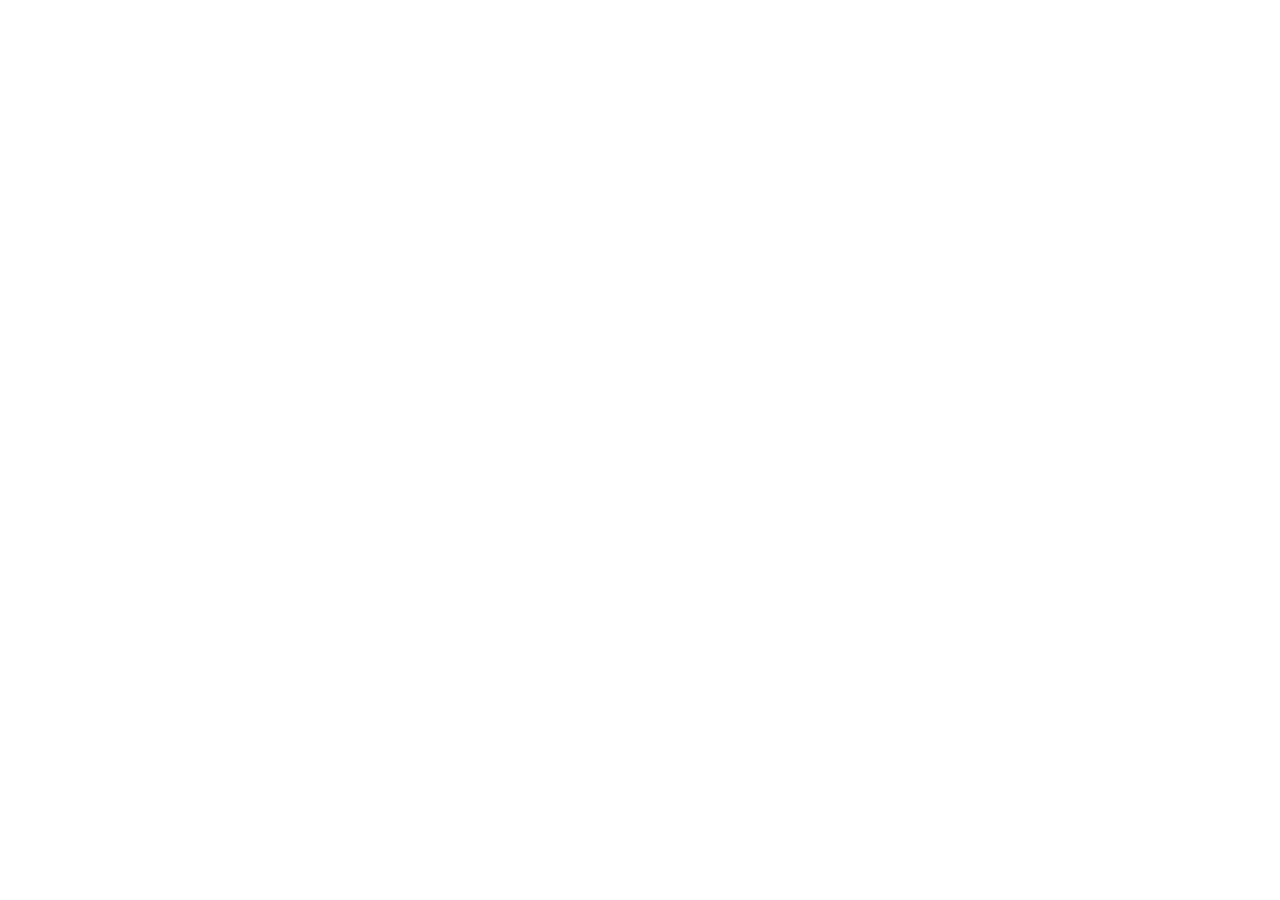
==== src/wasmJsMain/web/index.html @ 3d065bf0 "fix: re-integrate reset. code clean up." ====
<!DOCTYPE html>
<html lang="en">
<head>
    <meta charset="UTF-8">
    <meta content="width=device-width, initial-scale=1.0" name="viewport">
    <title>Sparrow Wasm</title>
    <meta http-equiv="Cache-Control" content="no-cache, no-store, must-revalidate" />
    <meta http-equiv="Pragma" content="no-cache" />
    <meta http-equiv="Expires" content="0" />
    <link href="main.css" rel="stylesheet"/>
    <base href="/">
</head>
<body>
    <!--suppress HtmlUnknownTarget -->
    <script src="sparrow-wasm.js"></script>
    <noscript><strong>Please enable JavaScript to view this page correctly.</strong></noscript>
    <div id="ComposeTarget"></div>
    <audio id="background-audio" loop="loop"></audio>
    <audio id="jump-audio"></audio>
    <audio id="collision-audio"></audio>
    <audio id="collect-audio"></audio>
    <audio id="shoot-audio"></audio>
</body>
</html>
---- src/wasmJsMain/web/main.css ----
html, body, #ComposeTarget, canvas {
    margin: 0;
    padding: 0;
    width: 100vw;
    height: 100vh;
    display: block;
    overflow: hidden;
}
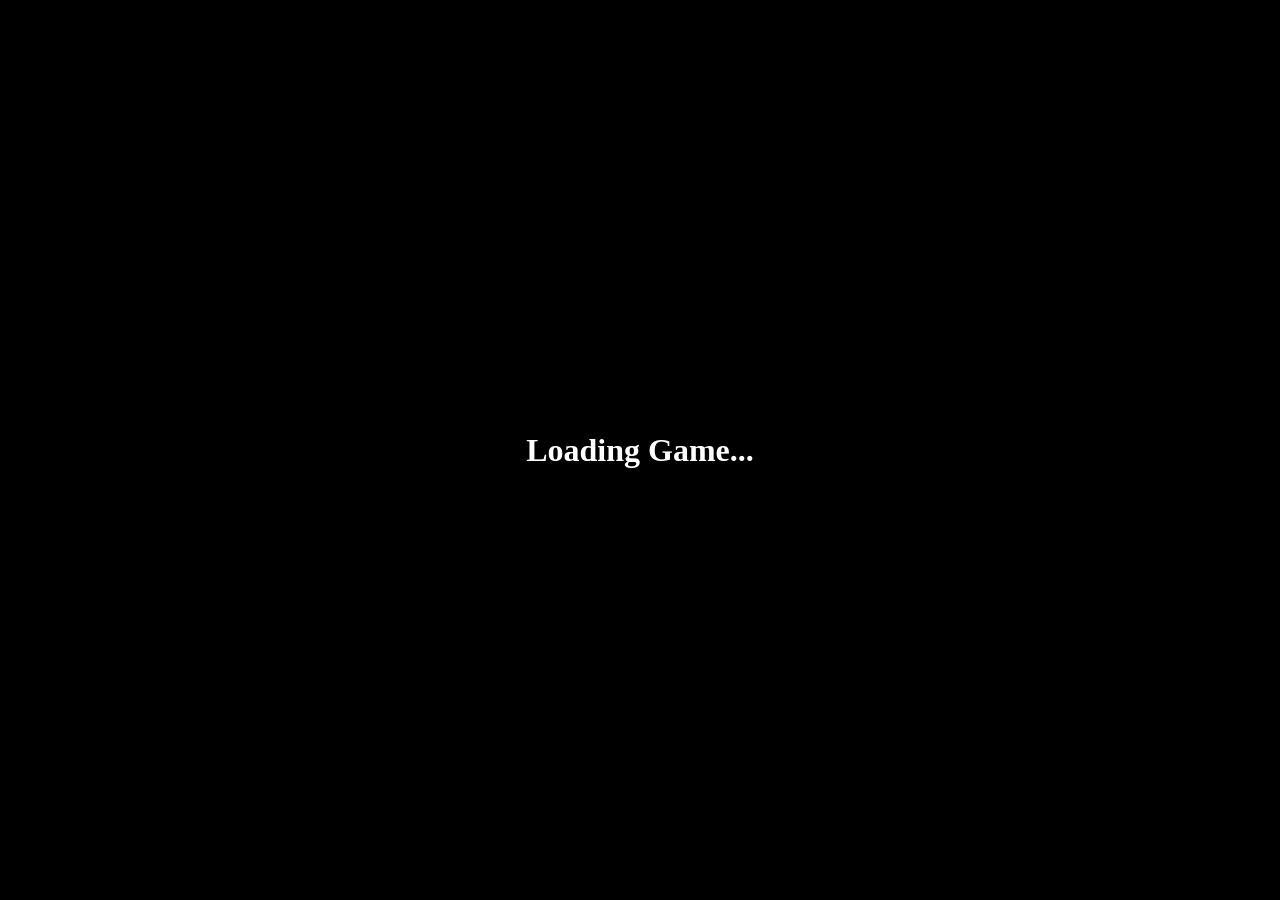
==== commit c8b1c457: "feature: loading state for wasm" ====
--- a/src/wasmJsMain/web/index.html
+++ b/src/wasmJsMain/web/index.html
@@ -1,24 +1,27 @@
 <!DOCTYPE html>
 <html lang="en">
-<head>
-    <meta charset="UTF-8">
-    <meta content="width=device-width, initial-scale=1.0" name="viewport">
-    <title>Sparrow Wasm</title>
-    <meta http-equiv="Cache-Control" content="no-cache, no-store, must-revalidate" />
-    <meta http-equiv="Pragma" content="no-cache" />
-    <meta http-equiv="Expires" content="0" />
-    <link href="main.css" rel="stylesheet"/>
-    <base href="/">
-</head>
-<body>
-    <!--suppress HtmlUnknownTarget -->
-    <script src="sparrow-wasm.js"></script>
-    <noscript><strong>Please enable JavaScript to view this page correctly.</strong></noscript>
-    <div id="ComposeTarget"></div>
-    <audio id="background-audio" loop="loop"></audio>
-    <audio id="jump-audio"></audio>
-    <audio id="collision-audio"></audio>
-    <audio id="collect-audio"></audio>
-    <audio id="shoot-audio"></audio>
-</body>
+    <head>
+        <meta charset="UTF-8">
+        <meta content="width=device-width, initial-scale=1.0" name="viewport">
+        <title>Sparrow Wasm</title>
+        <meta http-equiv="Cache-Control" content="no-cache, no-store, must-revalidate" />
+        <meta http-equiv="Pragma" content="no-cache" />
+        <meta http-equiv="Expires" content="0" />
+        <link href="main.css" rel="stylesheet"/>
+        <base href="/">
+    </head>
+    <body>
+        <div id="loading-screen" style="position:fixed; top:0; left:0; width:100%; height:100%; background:#000; color:#fff; display:flex; justify-content:center; align-items:center; z-index:9999;">
+            <h1>Loading Game...</h1>
+        </div>
+        <!--suppress HtmlUnknownTarget -->
+        <script src="sparrow-wasm.js"></script>
+        <noscript><strong>Please enable JavaScript to view this page correctly.</strong></noscript>
+        <div id="ComposeTarget"></div>
+        <audio id="background-audio" loop="loop"></audio>
+        <audio id="jump-audio"></audio>
+        <audio id="collision-audio"></audio>
+        <audio id="collect-audio"></audio>
+        <audio id="shoot-audio"></audio>
+    </body>
 </html>
